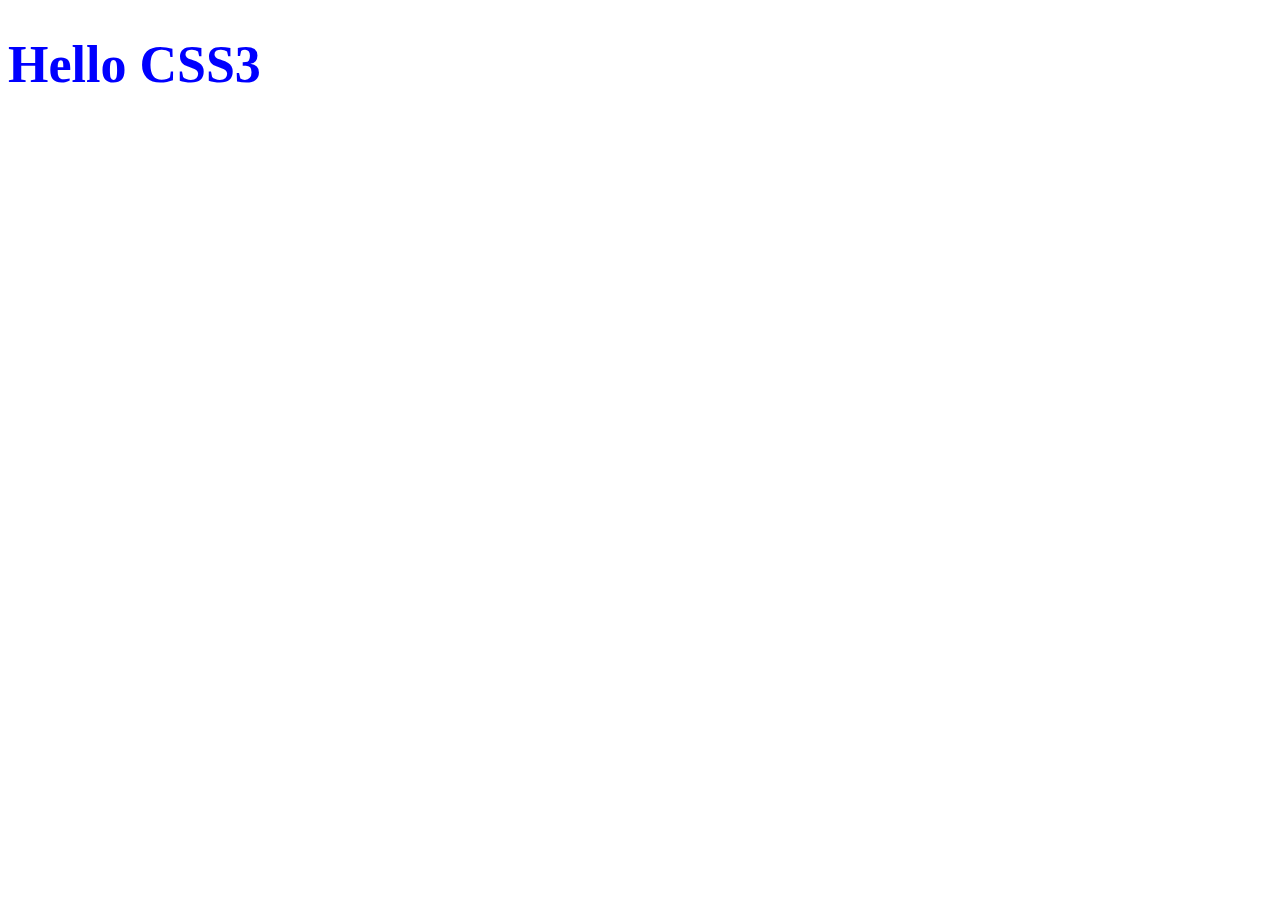
==== index.html @ c760e37f "Intro to css" ====
<!DOCTYPE html>
<html lang="en">
	<head>
		<meta charset="UTF-8" />
		<meta name="viewport" content="width=device-width, initial-scale=1.0" />
		<title>Intro to CSS</title>
	</head>
	<style>
		h1 {
			color: blue;
			font-size: 52px;
		}
	</style>
	<body>
		<h1>Hello CSS3</h1>
	</body>
</html>
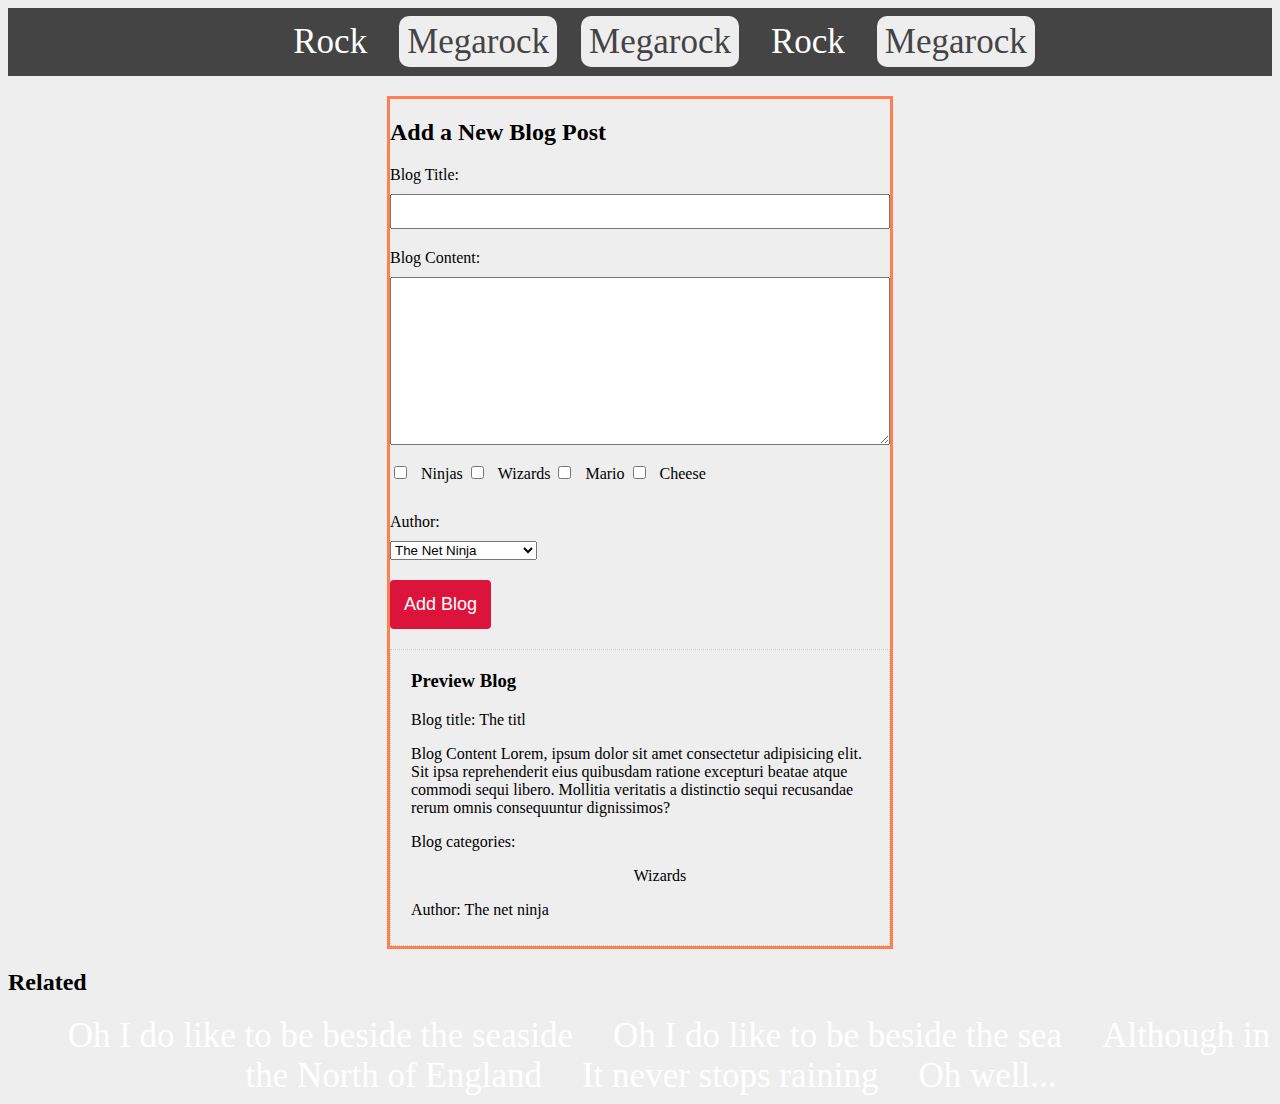
==== commit c17ef59e: "vusjs-playlist html page" ====
--- a/index.html
+++ b/index.html
@@ -3,15 +3,173 @@
 	<head>
 		<meta charset="UTF-8" />
 		<meta name="viewport" content="width=device-width, initial-scale=1.0" />
-		<title>Intro to CSS</title>
+		<title>Document</title>
 	</head>
+	<body>
+		<nav>
+			<ul>
+				<li>
+					<a href="">Rock</a>
+				</li>
+				<li>
+					<a href="" class="router-link-active">Megarock</a>
+				</li>
+				<li>
+					<a href="" class="router-link-active">Megarock</a>
+				</li>
+				<li>
+					<a href="">Rock</a>
+				</li>
+				<li>
+					<a href="" class="router-link-active">Megarock</a>
+				</li>
+			</ul>
+		</nav>
+		<div id="add-blog">
+			<h2>Add a New Blog Post</h2>
+			<form>
+				<label>Blog Title:</label>
+				<input type="text" />
+				<label>Blog Content:</label>
+				<textarea name="" id="" cols="30" rows="10"></textarea>
+				<div id="checkboxes">
+					<input type="checkbox" />
+					<label for="">Ninjas</label>
+					<input type="checkbox" />
+					<label for="">Wizards</label>
+					<input type="checkbox" />
+					<label for="">Mario</label>
+					<input type="checkbox" />
+					<label for="">Cheese</label>
+				</div>
+				<label>Author:</label>
+				<select>
+					<option value="">The Net Ninja</option>
+					<option value="">The Angular avenger</option>
+					<option value="">The Vue Vindicator</option>
+				</select>
+				<button>Add Blog</button>
+			</form>
+			<div id="preview">
+				<h3>Preview Blog</h3>
+				<p>Blog title: The titl</p>
+				<p>
+					Blog Content Lorem, ipsum dolor sit amet consectetur adipisicing elit.
+					Sit ipsa reprehenderit eius quibusdam ratione excepturi beatae atque
+					commodi sequi libero. Mollitia veritatis a distinctio sequi recusandae
+					rerum omnis consequuntur dignissimos?
+				</p>
+				<p>Blog categories:</p>
+				<ul>
+					<li>Wizards</li>
+				</ul>
+				<p>Author: The net ninja</p>
+			</div>
+		</div>
+		<aside>
+			<h2>Related</h2>
+
+			<ul>
+				<li><a href="#">Oh I do like to be beside the seaside</a></li>
+				<li><a href="#">Oh I do like to be beside the sea</a></li>
+				<li><a href="#">Although in the North of England</a></li>
+				<li><a href="#">It never stops raining</a></li>
+				<li><a href="#">Oh well...</a></li>
+			</ul>
+		</aside>
+	</body>
+
 	<style>
-		h1 {
-			color: blue;
-			font-size: 52px;
+		/* nav {
+			padding: 30px 0px;
+			background-color: #444;
+		} */
+
+		ul {
+			list-style-type: none;
+			text-align: center;
+			margin: 0px;
+		}
+
+		li {
+			display: inline;
+			margin: 0 10px;
+		}
+
+		a {
+			color: #fff;
+			font-size: 35px;
+			text-decoration: none;
+			padding: 6px 8px;
+			border-radius: 10px;
+		}
+
+		nav {
+			background-color: #444;
+			padding: 14px 0;
+		}
+
+		.router-link-active {
+			background: #eee;
+			color: #444;
+		}
+
+		#add-blog * {
+			box-sizing: border-box;
+		}
+		#add-blog {
+			margin: 20px auto;
+			max-width: 500px;
+			border-style: solid;
+			border-color: coral;
+		}
+		label {
+			display: block;
+			margin: 20px 0 10px;
+		}
+		input[type='text'],
+		textarea {
+			display: block;
+			width: 100%;
+			padding: 8px;
+		}
+
+		#preview {
+			padding: 10px 20px;
+			border: 1px dotted #ccc;
+		}
+
+		h3 {
+			margin-top: 10px;
+		}
+
+		#checkboxes input {
+			display: inline-block;
+			margin-right: 10px;
+		}
+
+		#checkboxes label {
+			display: inline-block;
+		}
+
+		hr {
+			display: none;
+		}
+
+		button {
+			display: block;
+			margin: 20px 0;
+			background: crimson;
+			color: #fff;
+			border: 0;
+			padding: 14px;
+			border-radius: 4px;
+			font-size: 18px;
+			cursor: pointer;
+		}
+
+		body {
+			background: #eee;
 		}
 	</style>
-	<body>
-		<h1>Hello CSS3</h1>
-	</body>
 </html>
